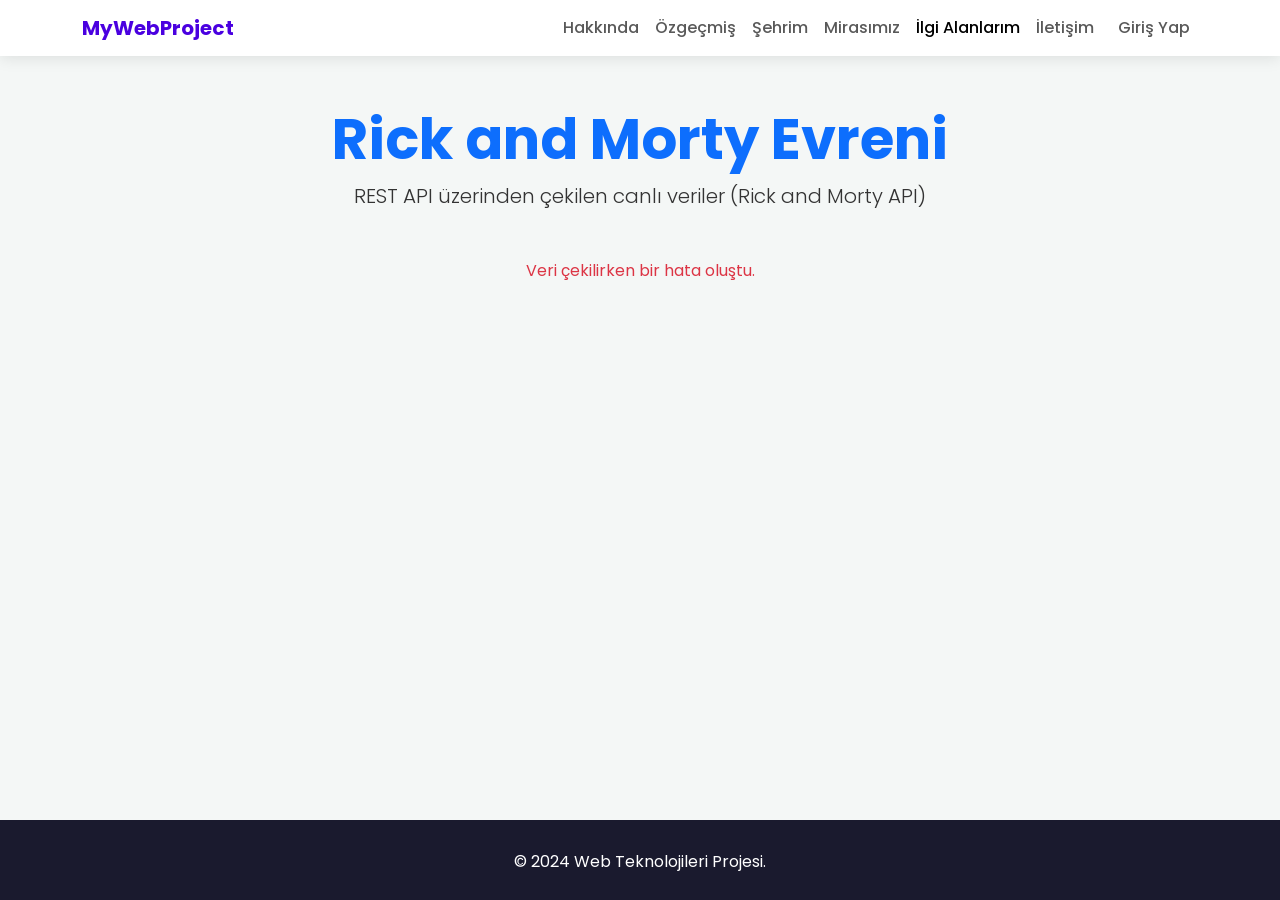
==== api.html @ 7adac31b "Initial commit" ====
<!DOCTYPE html>
<html lang="tr">
<head>
    <meta charset="UTF-8">
    <meta name="viewport" content="width=device-width, initial-scale=1.0">
    <title>İlgi Alanlarım | Web Teknolojileri Projesi</title>
    <!-- Bootstrap CSS -->
    <link href="https://cdn.jsdelivr.net/npm/bootstrap@5.3.2/dist/css/bootstrap.min.css" rel="stylesheet">
    <!-- FontAwesome for icons -->
    <link rel="stylesheet" href="https://cdnjs.cloudflare.com/ajax/libs/font-awesome/6.4.2/css/all.min.css">
    <!-- Custom CSS -->
    <link rel="stylesheet" href="css/style.css">
</head>
<body>

    <!-- Navbar -->
    <nav class="navbar navbar-expand-lg navbar-light sticky-top">
        <div class="container">
            <a class="navbar-brand" href="index.html">MyWebProject</a>
            <button class="navbar-toggler" type="button" data-bs-toggle="collapse" data-bs-target="#navbarNav">
                <span class="navbar-toggler-icon"></span>
            </button>
            <div class="collapse navbar-collapse justify-content-end" id="navbarNav">
                <ul class="navbar-nav">
                    <li class="nav-item"><a class="nav-link" href="index.html">Hakkında</a></li>
                    <li class="nav-item"><a class="nav-link" href="cv.html">Özgeçmiş</a></li>
                    <li class="nav-item"><a class="nav-link" href="sehrim.html">Şehrim</a></li>
                    <li class="nav-item"><a class="nav-link" href="miras.html">Mirasımız</a></li>
                    <li class="nav-item"><a class="nav-link active" href="api.html">İlgi Alanlarım</a></li>
                    <li class="nav-item"><a class="nav-link" href="iletisim.html">İletişim</a></li>
                    <li class="nav-item"><a class="nav-link btn btn-outline-primary ms-2" href="login.html">Giriş Yap</a></li>
                </ul>
            </div>
        </div>
    </nav>

    <!-- Main Content -->
    <main class="container content-section">
        <div class="text-center mb-5">
            <h1 class="display-4 text-primary fw-bold">Rick and Morty Evreni</h1>
            <p class="lead">REST API üzerinden çekilen canlı veriler (Rick and Morty API)</p>
        </div>

        <!-- Spinner while loading -->
        <div id="loader" class="text-center my-5">
            <div class="spinner-border text-primary" role="status">
                <span class="visually-hidden">Yükleniyor...</span>
            </div>
            <p class="mt-2">Veriler Çekiliyor...</p>
        </div>

        <!-- API Data Container -->
        <div class="row g-4" id="api-container" style="display: none;">
            <!-- Characters will be injected here by main.js -->
        </div>

    </main>

    <!-- Footer -->
    <footer class="footer text-center">
        <div class="container">
            <p>&copy; 2024 Web Teknolojileri Projesi.</p>
        </div>
    </footer>

    <!-- Bootstrap JS -->
    <script src="https://cdn.jsdelivr.net/npm/bootstrap@5.3.2/dist/js/bootstrap.bundle.min.js"></script>
    <!-- Custom JS -->
    <script src="js/main.js"></script>
</body>
</html>
---- css/style.css ----
@import url('https://fonts.googleapis.com/css2?family=Poppins:wght@300;400;500;600;700&display=swap');

body {
    font-family: 'Poppins', sans-serif;
    background-color: #f4f7f6;
    color: #333;
    display: flex;
    flex-direction: column;
    min-height: 100vh;
}

main {
    flex: 1;
}

.navbar {
    background: rgba(255, 255, 255, 0.95) !important;
    backdrop-filter: blur(10px);
    box-shadow: 0 2px 15px rgba(0, 0, 0, 0.1);
}

.navbar-brand {
    font-weight: 700;
    color: #4a00e0 !important;
}

.nav-link {
    font-weight: 500;
    transition: color 0.3s;
}

.nav-link:hover {
    color: #8e2de2 !important;
}

/* Hero Section gradient */
.hero-bg {
    background: linear-gradient(to right, #8e2de2, #4a00e0);
    color: white;
    padding: 80px 0;
    border-radius: 0 0 50px 50px;
    margin-bottom: 40px;
}

.content-section {
    padding: 50px 0;
}

/* Cards */
.custom-card {
    border: none;
    border-radius: 15px;
    box-shadow: 0 5px 20px rgba(0,0,0,0.05);
    transition: transform 0.3s ease, box-shadow 0.3s ease;
    overflow: hidden;
}

.custom-card:hover {
    transform: translateY(-5px);
    box-shadow: 0 10px 25px rgba(0,0,0,0.1);
}

.profile-img {
    width: 250px;
    height: 250px;
    object-fit: cover;
    border-radius: 50%;
    border: 5px solid white;
    box-shadow: 0 5px 15px rgba(0,0,0,0.2);
}

/* Footer */
.footer {
    background: #1a1a2e;
    color: #fff;
    padding: 30px 0 10px;
    margin-top: auto;
}

/* Slider Custom */
.carousel-item img {
    height: 500px;
    object-fit: cover;
    border-radius: 15px;
}

/* Form Styles */
.form-control:focus {
    border-color: #8e2de2;
    box-shadow: 0 0 0 0.25rem rgba(142, 45, 226, 0.25);
}

.btn-primary-custom {
    background: linear-gradient(to right, #8e2de2, #4a00e0);
    border: none;
    color: white;
}
.btn-primary-custom:hover {
    background: linear-gradient(to right, #4a00e0, #8e2de2);
    color: white;
}
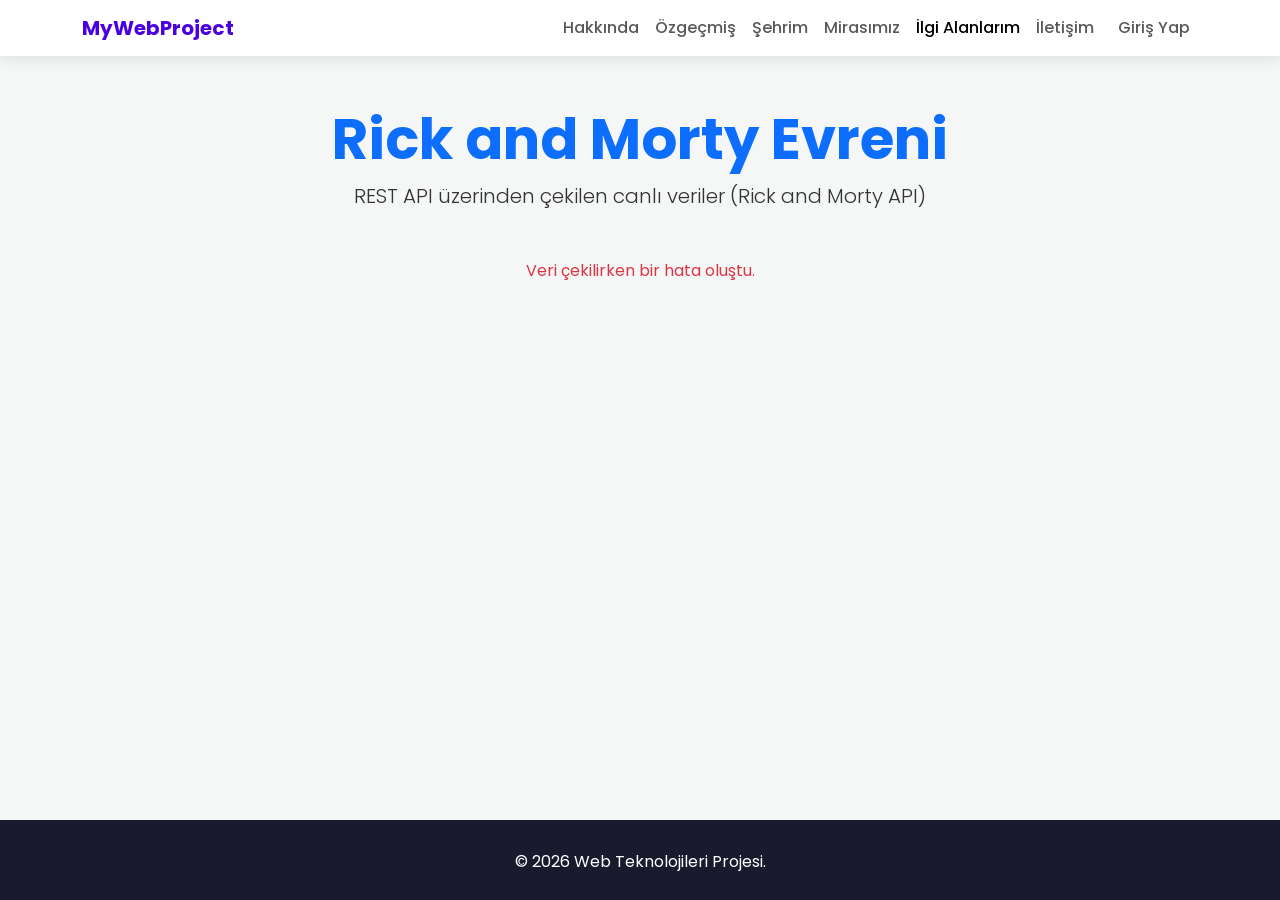
==== commit d7508645: "m" ====
--- a/api.html
+++ b/api.html
@@ -1,16 +1,18 @@
 <!DOCTYPE html>
 <html lang="tr">
+
 <head>
     <meta charset="UTF-8">
     <meta name="viewport" content="width=device-width, initial-scale=1.0">
     <title>İlgi Alanlarım | Web Teknolojileri Projesi</title>
     <!-- Bootstrap CSS -->
     <link href="https://cdn.jsdelivr.net/npm/bootstrap@5.3.2/dist/css/bootstrap.min.css" rel="stylesheet">
-    <!-- FontAwesome for icons -->
+    <!-- FontAwesome for icon -->
     <link rel="stylesheet" href="https://cdnjs.cloudflare.com/ajax/libs/font-awesome/6.4.2/css/all.min.css">
     <!-- Custom CSS -->
     <link rel="stylesheet" href="css/style.css">
 </head>
+
 <body>
 
     <!-- Navbar -->
@@ -28,7 +30,8 @@
                     <li class="nav-item"><a class="nav-link" href="miras.html">Mirasımız</a></li>
                     <li class="nav-item"><a class="nav-link active" href="api.html">İlgi Alanlarım</a></li>
                     <li class="nav-item"><a class="nav-link" href="iletisim.html">İletişim</a></li>
-                    <li class="nav-item"><a class="nav-link btn btn-outline-primary ms-2" href="login.html">Giriş Yap</a></li>
+                    <li class="nav-item"><a class="nav-link btn btn-outline-primary ms-2" href="login.html">Giriş
+                            Yap</a></li>
                 </ul>
             </div>
         </div>
@@ -59,7 +62,7 @@
     <!-- Footer -->
     <footer class="footer text-center">
         <div class="container">
-            <p>&copy; 2024 Web Teknolojileri Projesi.</p>
+            <p>&copy; 2026 Web Teknolojileri Projesi.</p>
         </div>
     </footer>
 
@@ -68,4 +71,5 @@
     <!-- Custom JS -->
     <script src="js/main.js"></script>
 </body>
-</html>
+
+</html>
